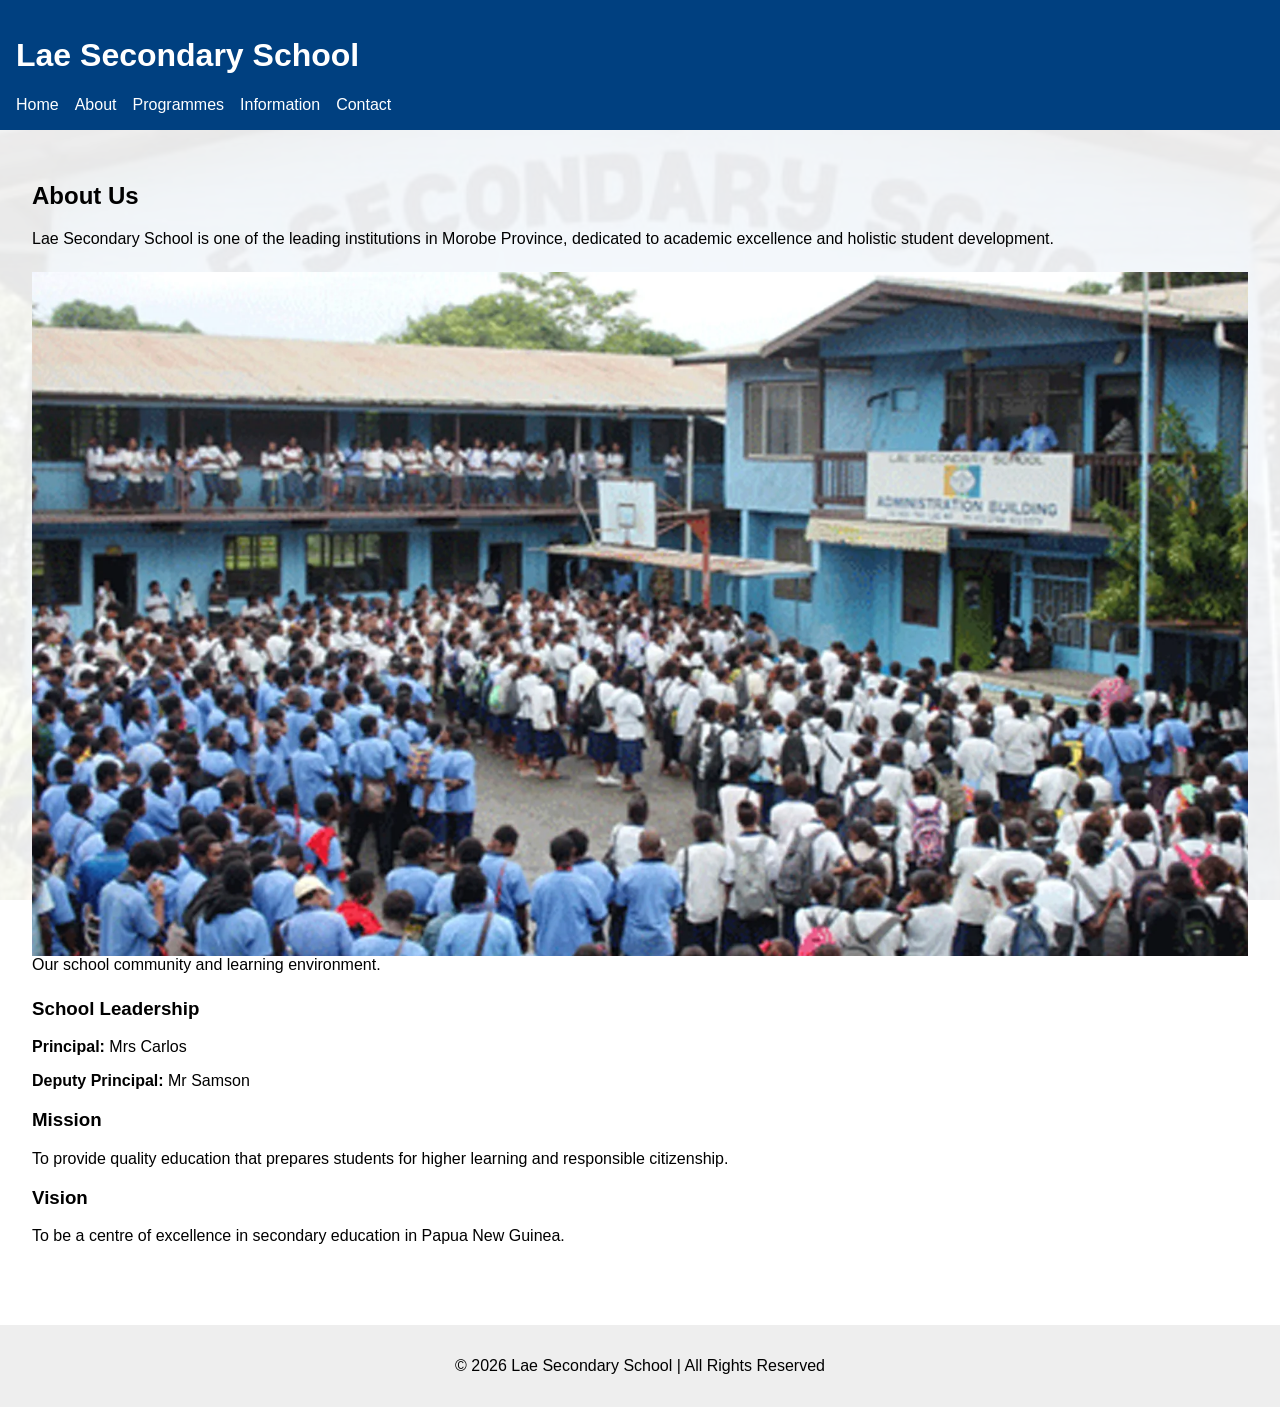
==== about.html @ f4b55d9c "Initial commit of A2 HTML5 website" ====
<!DOCTYPE html>
<html lang="en">
<head>
  <meta charset="UTF-8">
  <meta name="viewport" content="width=device-width, initial-scale=1.0">
  <title>About | Lae Secondary School</title>
  <link rel="stylesheet" href="style.css">
</head>
<body>
  <header><h1>Lae Secondary School</h1><nav aria-label="Main navigation"><ul>
    <li><a href="index.html">Home</a></li><li><a href="about.html">About</a></li>
    <li><a href="programme.html">Programmes</a></li><li><a href="information.html">Information</a></li>
    <li><a href="contact.html">Contact</a></li>
  </ul></nav></header>
  <main>
    <h2>About Us</h2>
    <p>Lae Secondary School is one of the leading institutions in Morobe Province, dedicated to academic excellence and holistic student development.</p>
    <figure><img src="Images/Image 3.webp" alt="Lae Secondary School community"><figcaption>Our school community and learning environment.</figcaption></figure>
    <h3>School Leadership</h3>
    <p><strong>Principal:</strong> Mrs Carlos</p>
    <p><strong>Deputy Principal:</strong> Mr Samson</p>
    <h3>Mission</h3>
    <p>To provide quality education that prepares students for higher learning and responsible citizenship.</p>
    <h3>Vision</h3>
    <p>To be a centre of excellence in secondary education in Papua New Guinea.</p>
  </main>
  <footer><p>&copy; 2026 Lae Secondary School | All Rights Reserved</p></footer>
</body>
</html>
---- style.css ----
body {
  font-family: Arial, sans-serif;
  margin: 0;
  padding: 0;
  background: url("Images/Image 2.jpg") center center / cover fixed no-repeat;
}

header {
  background: #004080;
  color: white;
  padding: 1em;
}

nav ul {
  list-style: none;
  padding: 0;
  margin: 0;
  display: flex;
  flex-wrap: wrap;
  gap: 1em;
}

nav a {
  color: white;
  text-decoration: none;
}

section,
main {
  padding: 2em;
}

main {
  background: rgba(255, 255, 255, 0.9);
}

#home {
  min-height: 70vh;
  display: flex;
  flex-direction: column;
  justify-content: center;
  color: white;
  background:
    linear-gradient(rgba(0, 32, 64, 0.6), rgba(0, 32, 64, 0.6)),
    url("Images/Image 1.jpg") center center / cover no-repeat;
}

figure {
  margin: 1.5em 0;
}

figure img {
  display: block;
  max-width: 100%;
  height: auto;
}

form label {
  display: block;
  margin-top: 1em;
}

form input,
form textarea {
  box-sizing: border-box;
  width: 100%;
  padding: 0.5em;
  margin-top: 0.5em;
}

form button {
  margin-top: 1em;
  padding: 0.7em 1.2em;
  background: #004080;
  color: white;
  border: none;
  cursor: pointer;
}

footer {
  background: #eee;
  text-align: center;
  padding: 1em;
  margin-top: 2em;
}
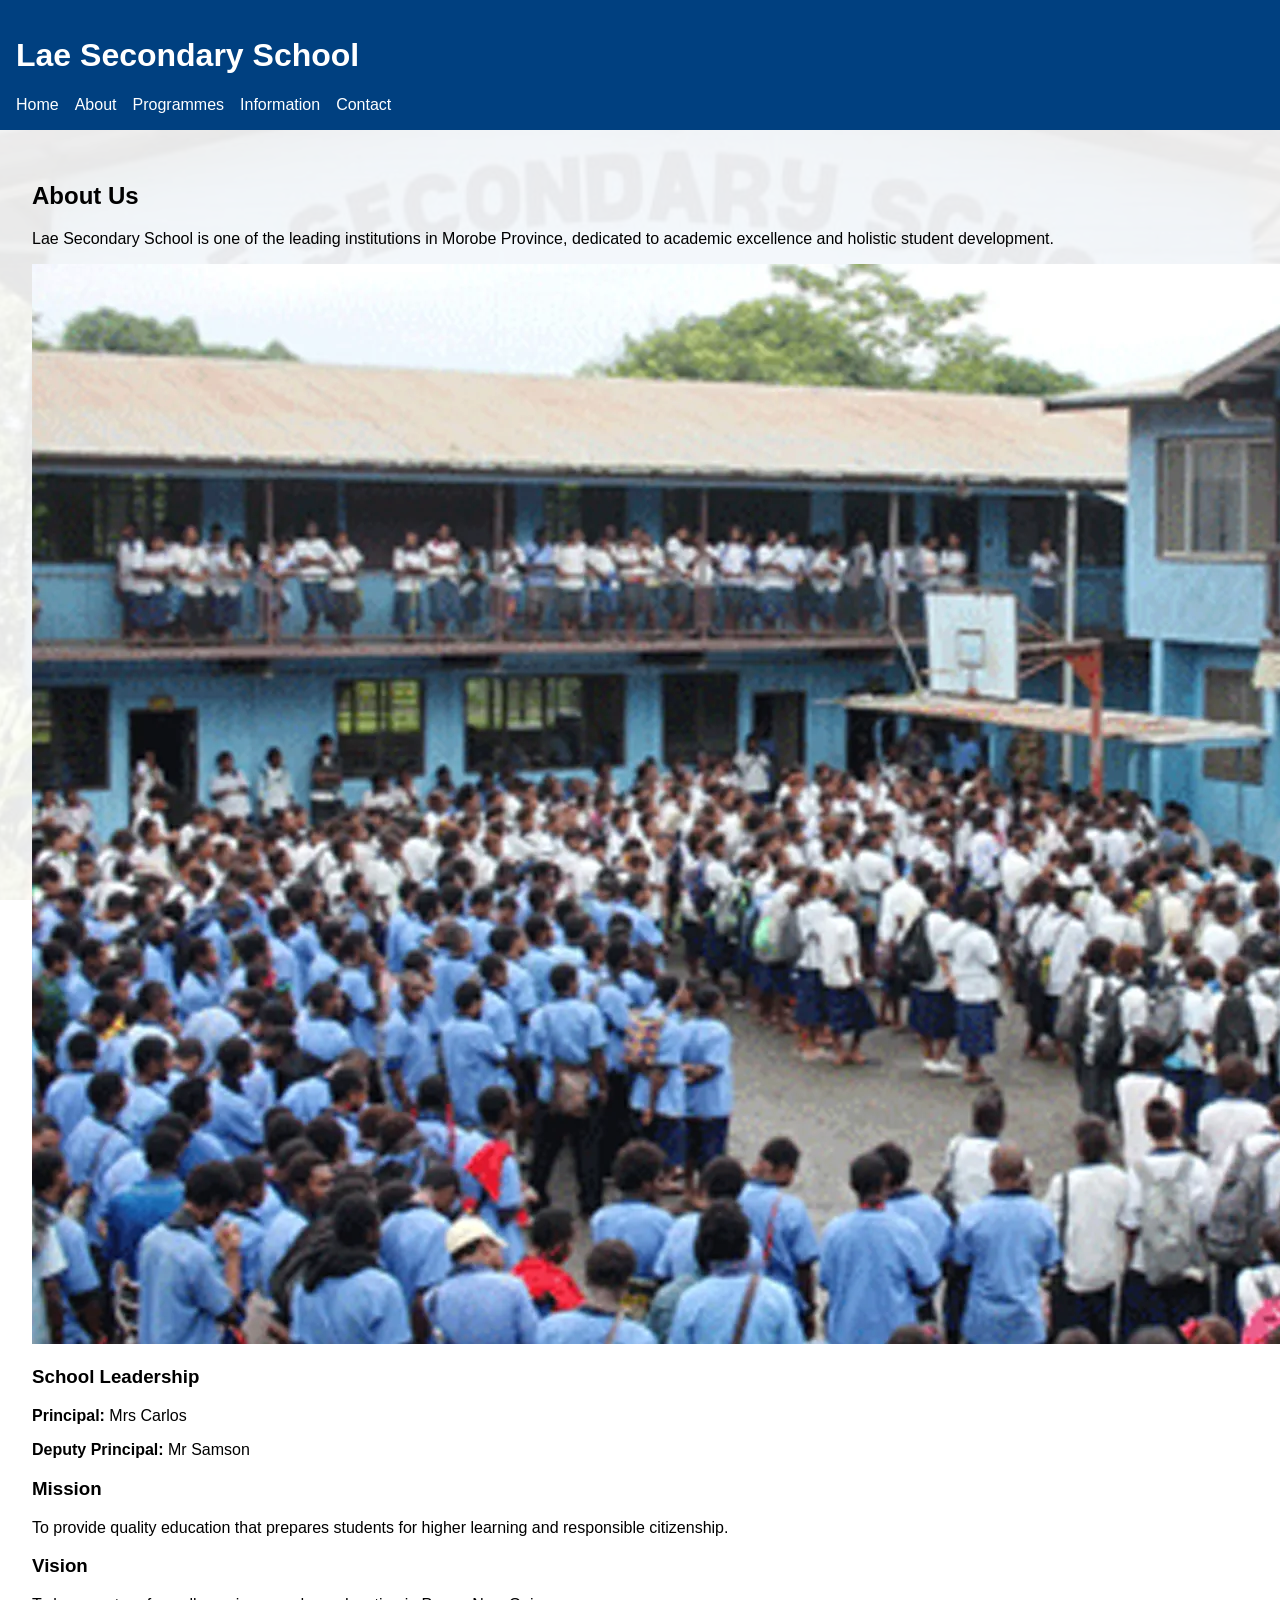
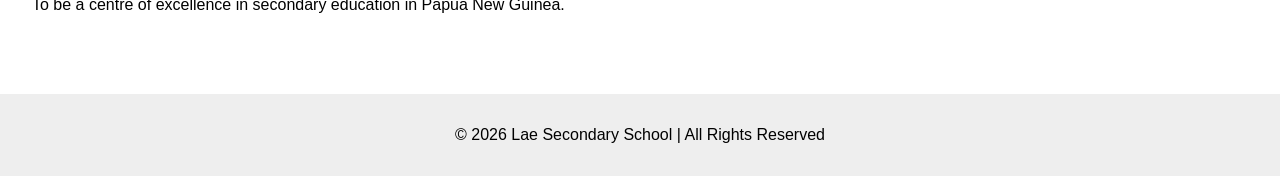
==== commit 7f923e4b: "Fix image filename space error" ====
--- a/about.html
+++ b/about.html
@@ -15,7 +15,7 @@
   <main>
     <h2>About Us</h2>
     <p>Lae Secondary School is one of the leading institutions in Morobe Province, dedicated to academic excellence and holistic student development.</p>
-    <figure><img src="Images/Image 3.webp" alt="Lae Secondary School community"><figcaption>Our school community and learning environment.</figcaption></figure>
+    <img src="Images/Image3.webp" alt="Lae Secondary School community">
     <h3>School Leadership</h3>
     <p><strong>Principal:</strong> Mrs Carlos</p>
     <p><strong>Deputy Principal:</strong> Mr Samson</p>
